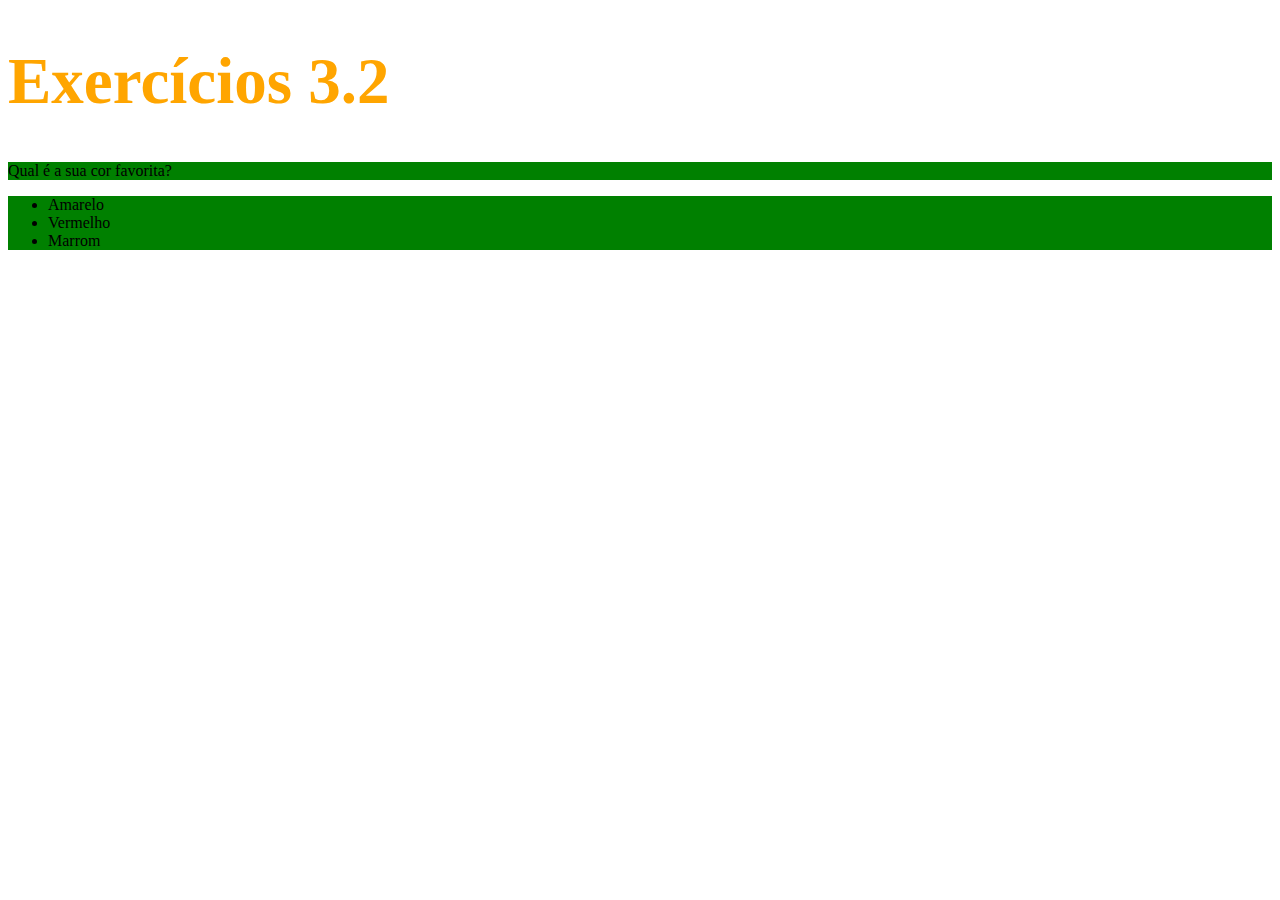
==== fundamentos/bloco-3-introducao-a-html-e-css/dia-2-html-css-primeiros-passos-em-css/index.html @ 2bf923fe "Exercício 3.2 feito" ====
<!DOCTYPE html>
<html lang="pt-br">
  <head>
    <meta charset="UTF-8">
    <title>HTML</title>
    <style>
        h1{
            font-size: 65px;
            color: orange;
        }

        ul{
            background-color: lightblue;
        }

        .green{
            background-color: green;
        }

    </style>
  </head>
  <body>
    <h1>Exercícios 3.2</h1>
    <p class="green">Qual é a sua cor favorita?</p>
    <ul class="green">
      <li>Amarelo</li>
      <li>Vermelho</li>
      <li>Marrom</li>
    </ul>
  </body>
</html>
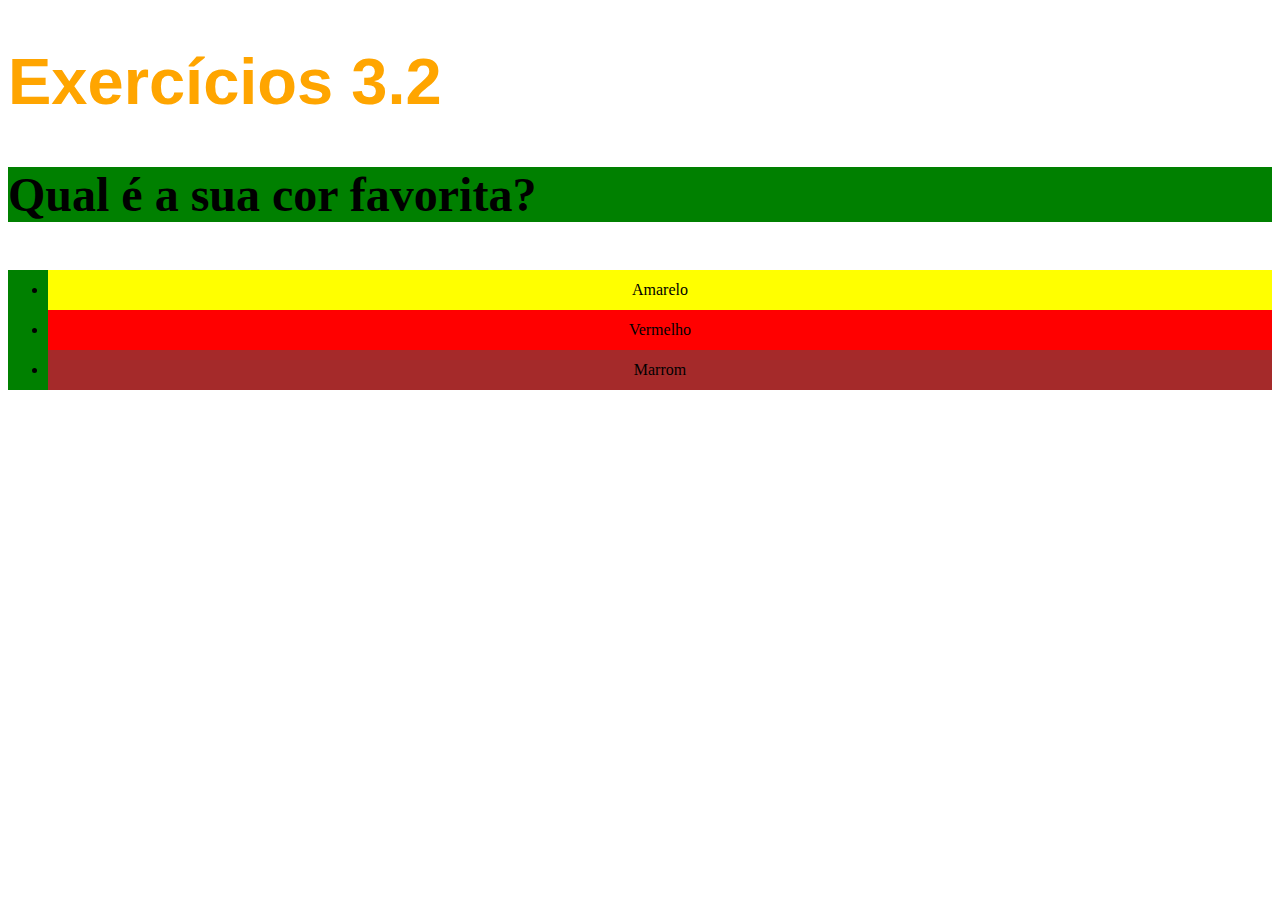
==== commit e3b6e54a: "Propriedades de texto do CSS" ====
--- a/fundamentos/bloco-3-introducao-a-html-e-css/dia-2-html-css-primeiros-passos-em-css/index.html
+++ b/fundamentos/bloco-3-introducao-a-html-e-css/dia-2-html-css-primeiros-passos-em-css/index.html
@@ -4,17 +4,43 @@
     <meta charset="UTF-8">
     <title>HTML</title>
     <style>
+        body{
+            font-size: 16px;
+            text-decoration: none;
+
+        }
         h1{
             font-size: 65px;
             color: orange;
+            font-family: sans-serif;
+        }
+
+        p{
+            font-weight: 600;
+            font-size: 3em;
         }
 
         ul{
             background-color: lightblue;
+            line-height: 40px;
+            text-align: center;
+
         }
 
         .green{
             background-color: green;
+        }
+
+        #Amarelo{
+            background-color: yellow;
+        }
+
+        #Vermelho{
+            background-color: red;
+        }
+
+        #Marrom{
+            background-color: brown;
         }
 
     </style>
@@ -23,9 +49,9 @@
     <h1>Exercícios 3.2</h1>
     <p class="green">Qual é a sua cor favorita?</p>
     <ul class="green">
-      <li>Amarelo</li>
-      <li>Vermelho</li>
-      <li>Marrom</li>
+      <li id="Amarelo">Amarelo</li>
+      <li id="Vermelho">Vermelho</li>
+      <li id="Marrom">Marrom</li>
     </ul>
   </body>
 </html>